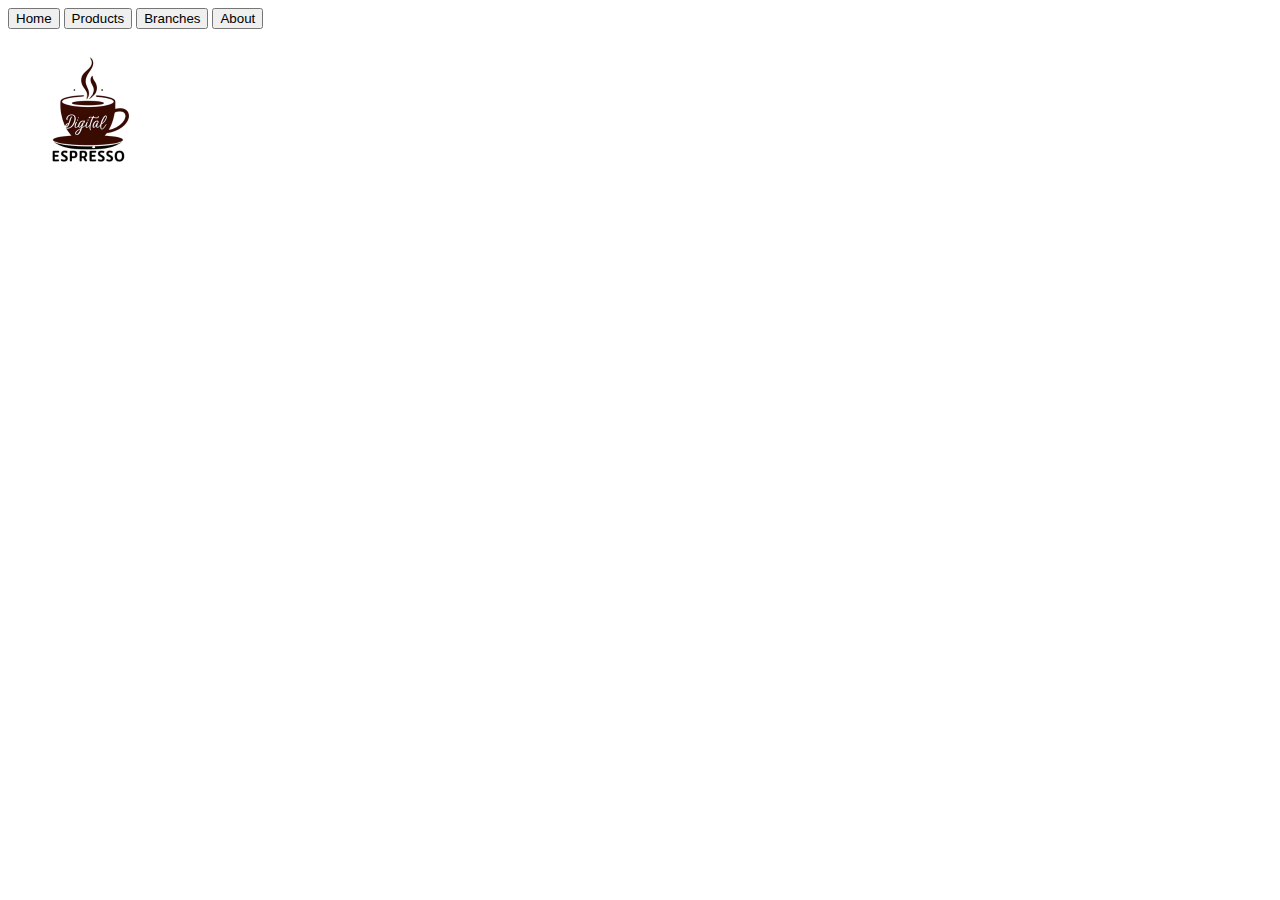
==== index.html @ e23e9f46 "Update index.html" ====
<!DOCTYPE html>
<html lang="en">
    <head>
        <meta charset="UTF-8">
        <meta name="viewport" content="width=device-width, initial-scale=1.0">
        <link rel="stylesheet" href="style.css">
        <title>Digital Espresso PH</title>
    </head>

    <body>
        <div class="navigation">
            <button class="buttons">Home</button>
            <a href="./pages/products.html"><button class="buttons">Products</button></a>
            <a href="./pages/branches.html"><button class="buttons">Branches</button></a>
            <a href="./pages/aboutus.html"><button class="buttons">About</button></a>
        </div>

        <div class="image">
            <img src="./images/espresso.png" height="160px" width="160px">
        </div>
    </body>
</html>
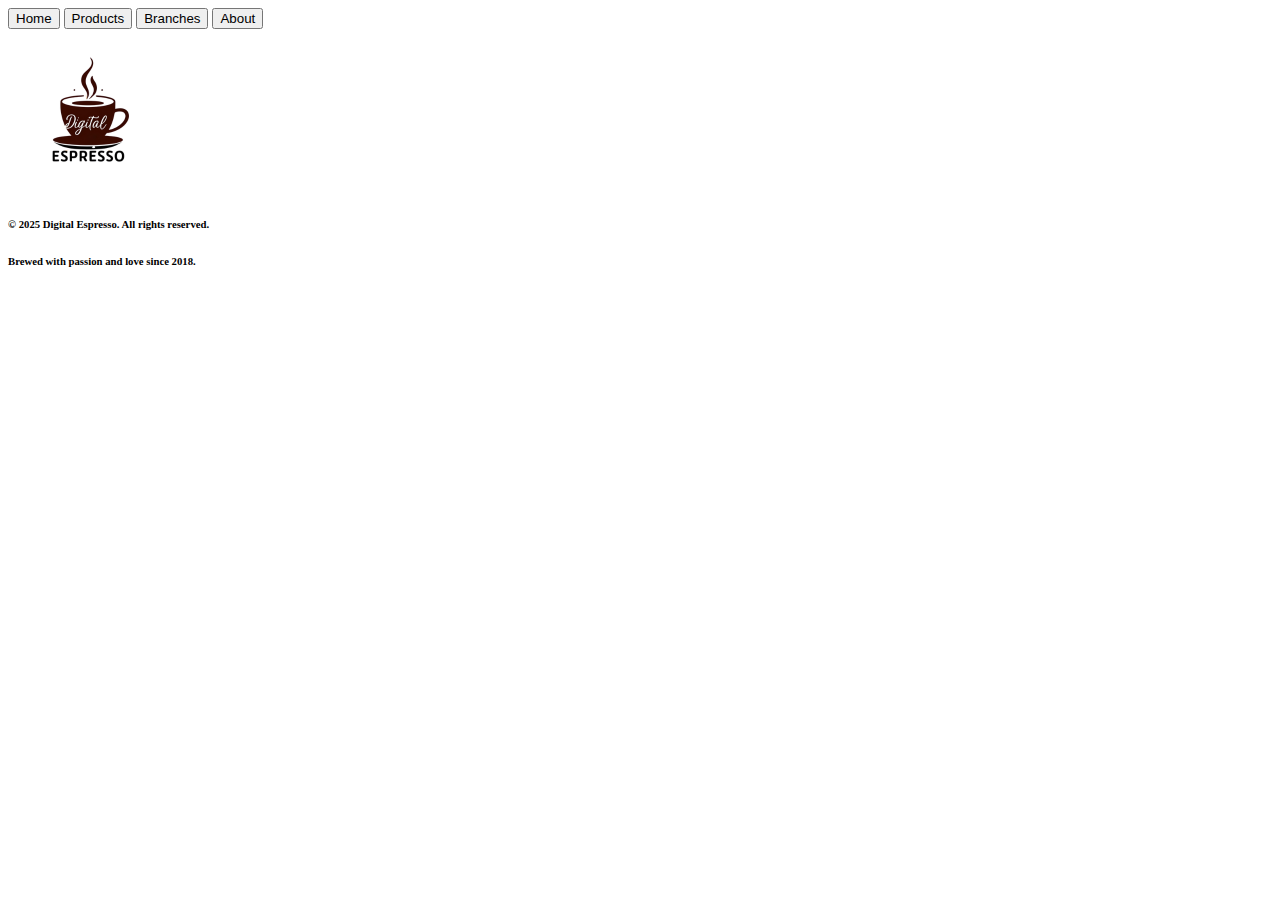
==== commit a619de19: "Footer in all pages" ====
--- a/index.html
+++ b/index.html
@@ -18,5 +18,10 @@
         <div class="image">
             <img src="./images/espresso.png" height="160px" width="160px">
         </div>
+
+        <div class="footer">
+            <h6>© 2025 Digital Espresso. All rights reserved.</h6>
+            <h6>Brewed with passion and love since 2018.</h6>
+        </div>
     </body>
 </html>
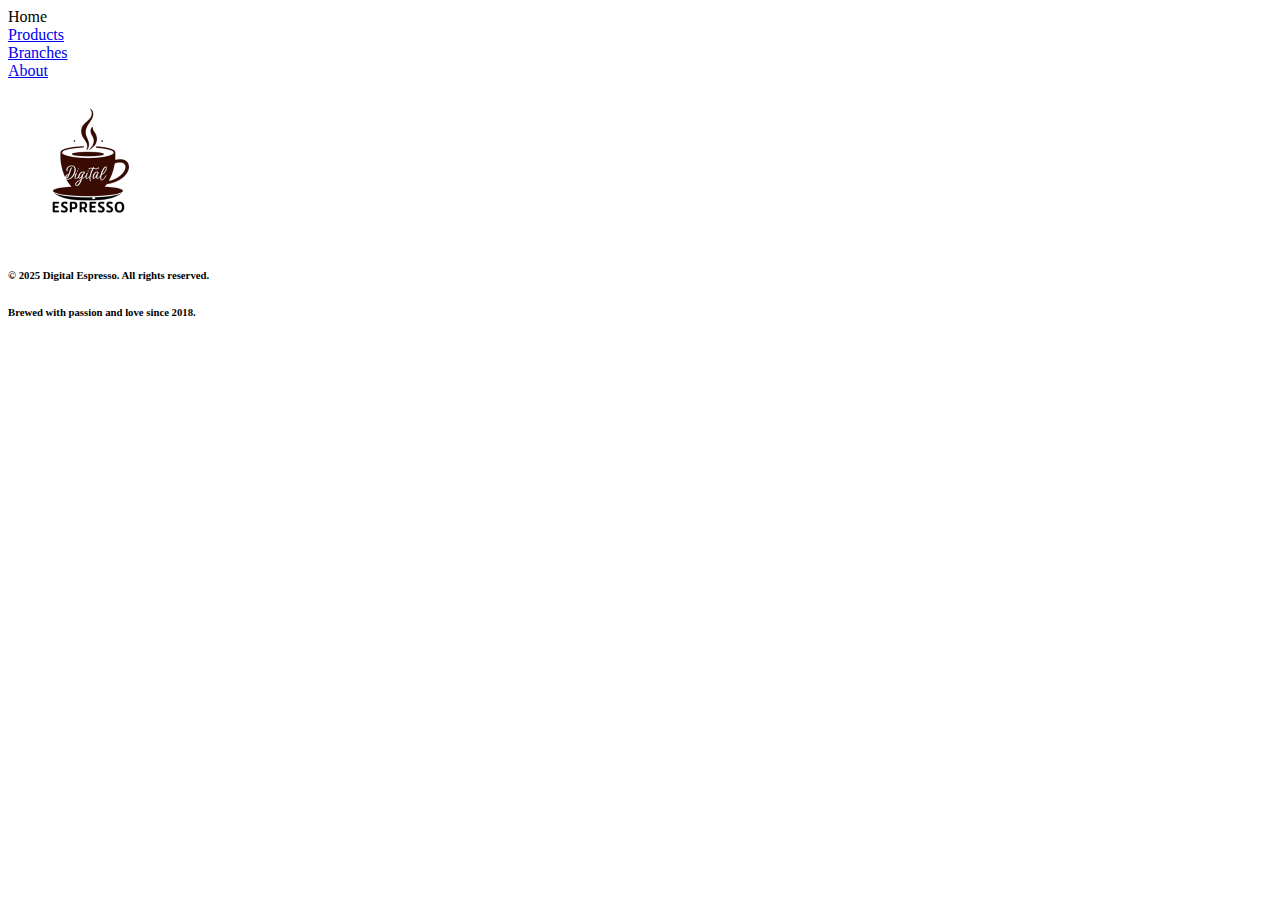
==== commit 4b15715e: "Updated Buttons to Nav" ====
--- a/index.html
+++ b/index.html
@@ -9,10 +9,10 @@
 
     <body>
         <div class="navigation">
-            <button class="buttons">Home</button>
-            <a href="./pages/products.html"><button class="buttons">Products</button></a>
-            <a href="./pages/branches.html"><button class="buttons">Branches</button></a>
-            <a href="./pages/aboutus.html"><button class="buttons">About</button></a>
+            <nav class="navi">Home</nav>
+            <a href="./products.html"><nav class="navi">Products</nav></a>
+            <a href="./branches.html"><nav class="navi">Branches</nav></a>
+            <a href="./aboutus.html"><nav class="navi">About</nav></a>
         </div>
 
         <div class="image">
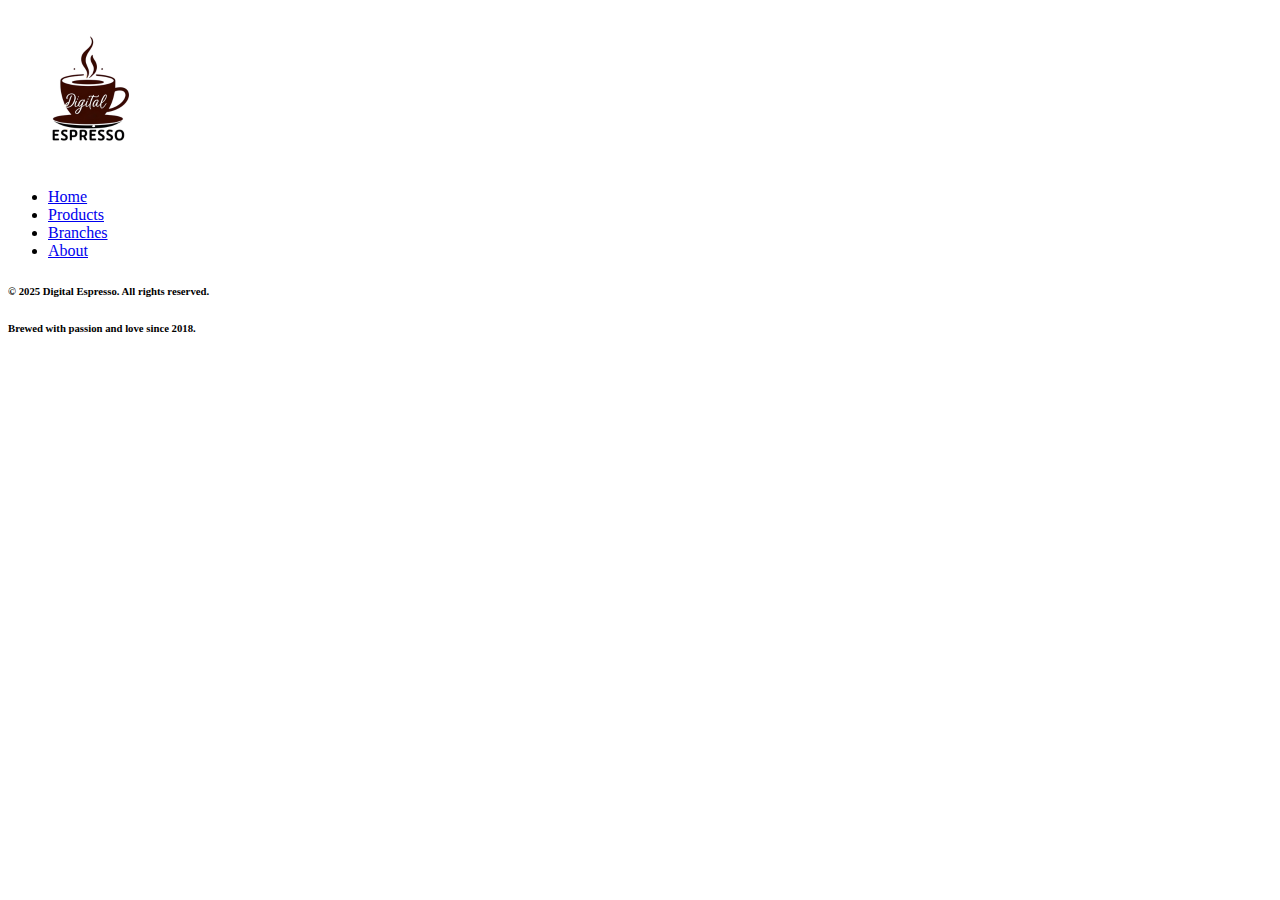
==== commit 8ac22c95: "Update index.html" ====
--- a/index.html
+++ b/index.html
@@ -8,20 +8,21 @@
     </head>
 
     <body>
-        <div class="navigation">
-            <nav class="navi">Home</nav>
-            <a href="./products.html"><nav class="navi">Products</nav></a>
-            <a href="./branches.html"><nav class="navi">Branches</nav></a>
-            <a href="./aboutus.html"><nav class="navi">About</nav></a>
-        </div>
-
-        <div class="image">
-            <img src="./images/espresso.png" height="160px" width="160px">
-        </div>
+        <div class="bg-cover">
+            <div class="header">
+                <img src="./images/espresso.png" class="logo">
+                <ul>
+                <li><a href="#">Home</a></li>
+                <li><a href="./products.html">Products</a></li>
+                <li><a href="./branches.html">Branches</a></li>
+                <li><a href="./aboutus.html">About</a></li>
+                </ul>
+            </div>
 
         <div class="footer">
             <h6>© 2025 Digital Espresso. All rights reserved.</h6>
             <h6>Brewed with passion and love since 2018.</h6>
         </div>
+        </div>
     </body>
 </html>
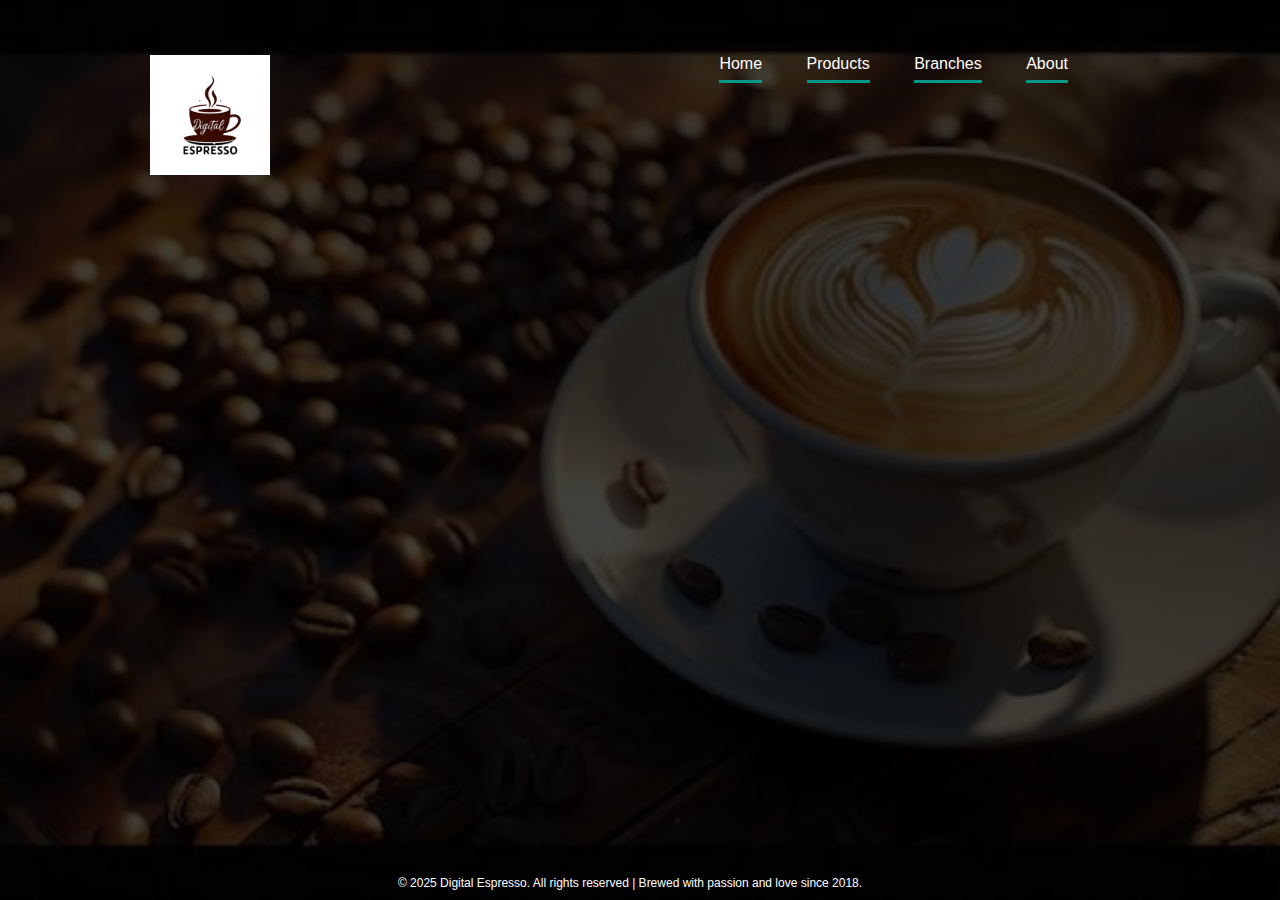
==== commit 782d2b27: "Updated Footer" ====
--- a/index.html
+++ b/index.html
@@ -20,8 +20,7 @@
             </div>
 
         <div class="footer">
-            <h6>© 2025 Digital Espresso. All rights reserved.</h6>
-            <h6>Brewed with passion and love since 2018.</h6>
+            <p>© 2025 Digital Espresso. All rights reserved | Brewed with passion and love since 2018.<p>
         </div>
         </div>
     </body>
--- a/style.css
+++ b/style.css
@@ -0,0 +1,71 @@
+* {
+    margin: 0;
+    padding: 0;
+    font-family: sans-serif;
+}
+
+.bg-cover {
+    display: flex;
+    flex-direction: column;
+    justify-content: space-between;
+    width: 100%;
+    height: 100vh;
+    background-image: linear-gradient(rgba(0, 0, 0, 0.75),rgba(0, 0, 0, 0.75)), url(images/beans.jpg); 
+    background-size: cover;
+    background-position: center;
+}
+
+.header {
+    width: 85%;
+    margin-top: 20px;
+    padding: 35px 0;
+    display: flex;
+    justify-content: space-between;
+}
+
+.logo {
+    width: 120px;
+    cursor: pointer;
+    margin-bottom:20px;
+    margin-left: 150px;
+}
+
+.header ul li {
+    list-style: none;
+    display: inline-block;
+    margin: 0 20px;
+    position: relative;
+}
+
+.header ul li::after {
+    content: '';
+    height: 3px;
+    width: 100%;
+    background: #009688;
+    position: absolute;
+    left: 0;
+    bottom: -10px;
+    transition: 0.5s;
+}
+
+.header ul li:hover::after {
+    width: 100%;
+}
+
+.header ul li a {
+    text-decoration: none;
+    color: white;
+}
+
+.footer {
+    display: flex;
+    justify-content: center;
+    align-items: center;
+}
+
+.footer p {
+    color: white;
+    font-weight: 700px;
+    font-size: 12px;
+    padding: 10px;
+}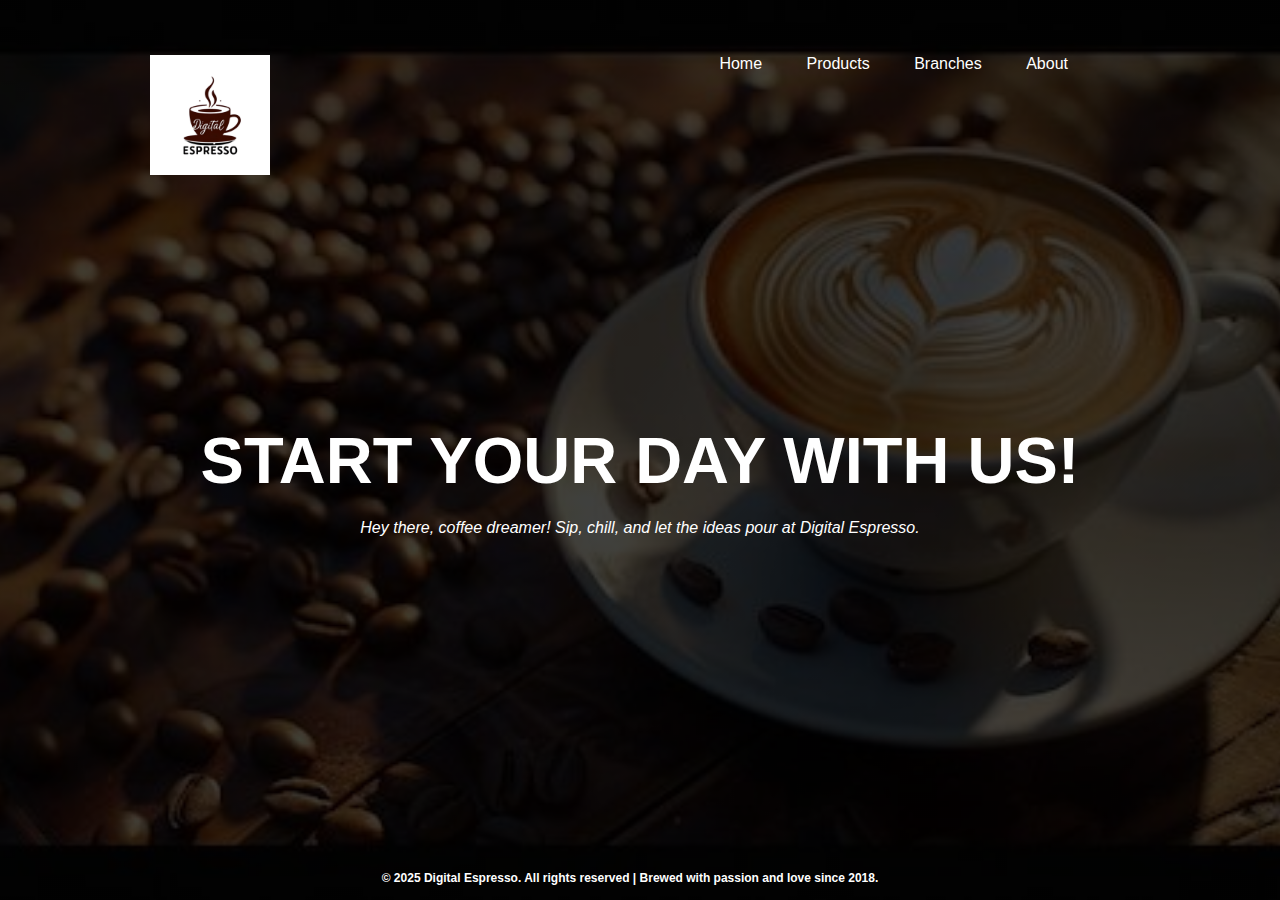
==== commit dcbbf2c6: "Inserted greetings & footer on Home page" ====
--- a/index.html
+++ b/index.html
@@ -19,6 +19,11 @@
                 </ul>
             </div>
 
+            <div class="greetings">
+                <h1>START YOUR DAY WITH US!</h1>
+                <p>Hey there, coffee dreamer! Sip, chill, and let the ideas pour at Digital Espresso.</p>            
+            </div>
+
         <div class="footer">
             <p>© 2025 Digital Espresso. All rights reserved | Brewed with passion and love since 2018.<p>
         </div>
--- a/style.css
+++ b/style.css
@@ -40,7 +40,7 @@
 .header ul li::after {
     content: '';
     height: 3px;
-    width: 100%;
+    width: 0%;
     background: #009688;
     position: absolute;
     left: 0;
@@ -65,7 +65,29 @@
 
 .footer p {
     color: white;
-    font-weight: 700px;
+    font-weight: 700;
     font-size: 12px;
     padding: 10px;
+    margin-bottom: 5px;
+}
+
+.greetings {
+    width: 100%;
+    position: absolute;
+    top: 50%;
+    transform: translateY(-50%);
+    text-align: center;
+    color: white;
+}
+
+.greetings h1 {
+    font-size: 65px;
+    margin-top: 80px;
+}
+
+.greetings p {
+    margin: 20px auto;
+    font-weight: 100;
+    line-height: 20px;
+    font-style: italic;
 }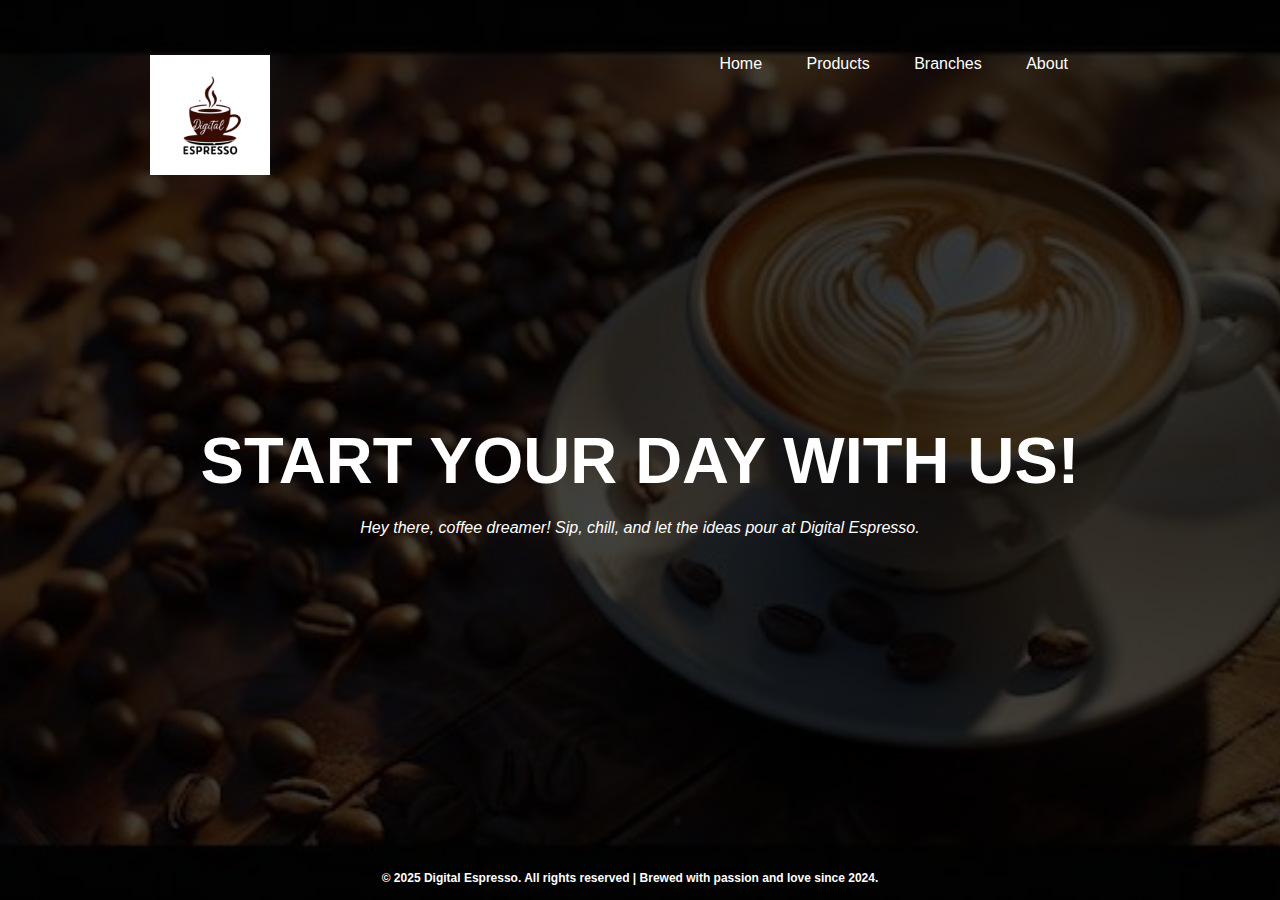
==== commit b6d529f8: "Update index.html" ====
--- a/index.html
+++ b/index.html
@@ -25,7 +25,7 @@
             </div>
 
         <div class="footer">
-            <p>© 2025 Digital Espresso. All rights reserved | Brewed with passion and love since 2018.<p>
+            <p>© 2025 Digital Espresso. All rights reserved | Brewed with passion and love since 2024.<p>
         </div>
         </div>
     </body>
--- a/style.css
+++ b/style.css
@@ -41,11 +41,11 @@
     content: '';
     height: 3px;
     width: 0%;
-    background: #009688;
+    background: #9a7b4f;
     position: absolute;
     left: 0;
     bottom: -10px;
-    transition: 0.5s;
+    transition: 0.3s;
 }
 
 .header ul li:hover::after {
